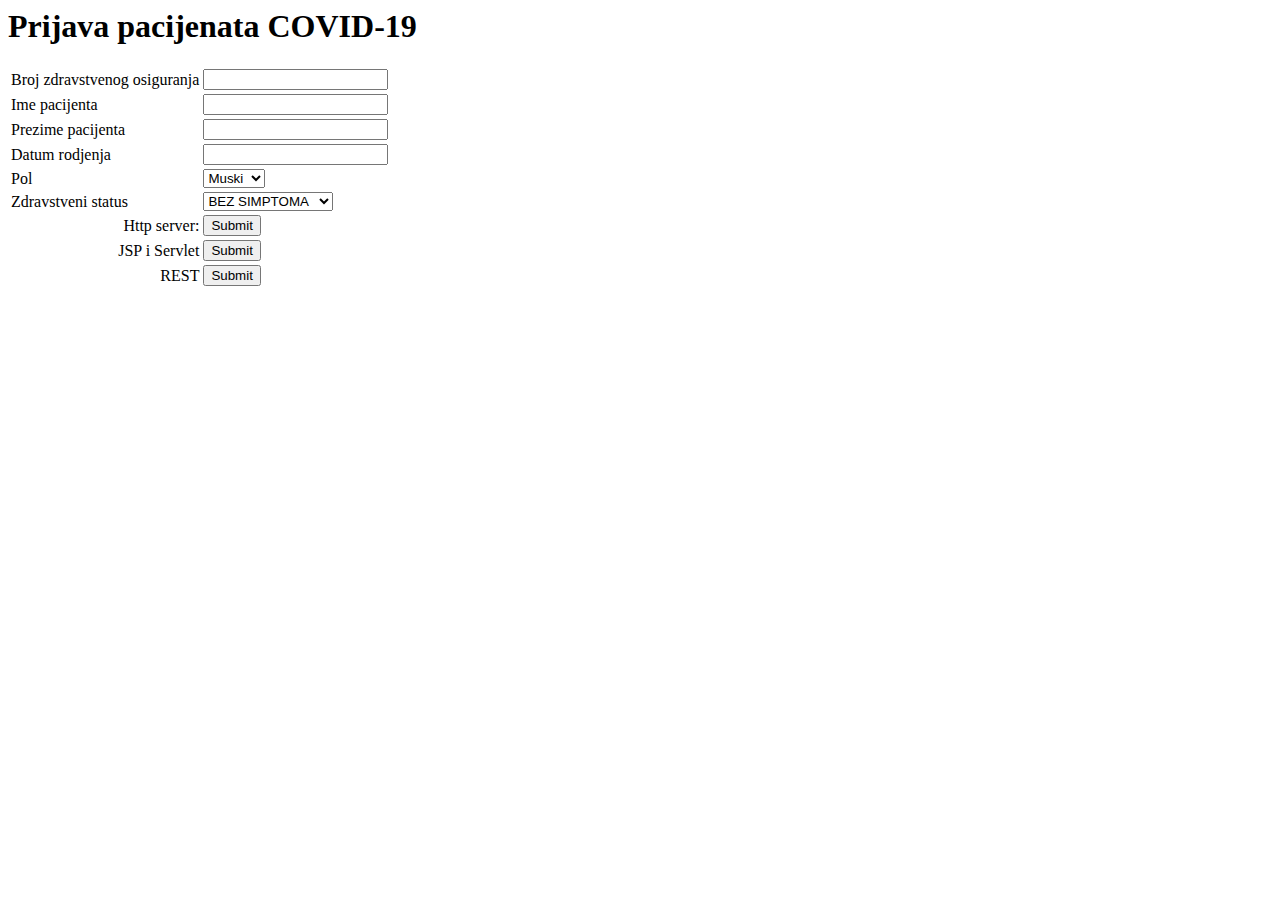
==== http-server/static/index.html @ 0cc0e029 "Http server" ====
<html>
<head>
    <link rel="stylesheet" type="text/css" href="static/index.css">
    <title>Pocetna stranica</title>
</head>
<body>
<h1 color="red">Prijava pacijenata COVID-19</h1>
<form action="http://localhost:8080/register" method="GET">
    <table>
        <tr><td>Broj zdravstvenog osiguranja</td><td><input type="text" name="osiguranje" id="osiguranje"/></td></tr>
        <tr><td>Ime pacijenta</td><td><input type="text" name="ime" id="ime"/></td></tr>
        <tr><td>Prezime pacijenta</td><td><input type="text" name="prezime" id="prezime"/></td></tr>
        <tr><td>Datum rodjenja</td><td><input type="text" name="datum_rodjenja" id="datum_rodjenja"/></td></tr>
        <tr><td>Pol</td><td>
            <select name="pol" id="pol">
                <option value="muski">Muski</option>
                <option value="zenski">Zenski</option>
            </select>
        </td></tr>
        <tr><td>Zdravstveni status</td><td>
            <select name="status" id="status">
                <option value="BEZ_SIMPTOMA">BEZ SIMPTOMA</option>
                <option value="SA_SIMPTOMIMA">SA SIMPTOMIMA</option>
                <option value="ZARAZEN">ZARAZEN</option>
                <option value="IZLECEN">IZLECEN</option>
            </select>
        </td></tr>
        <tr><td align="right">Http server:</td><td><input id="http" name="http" type="submit"/></td></tr>
        <tr><td align="right">JSP i Servlet</td><td><input id="servlet" name="servlet" type="submit"/></td></tr>
        <tr><td align="right">REST</td><td><input id="rest" name="rest" type="submit"/></td></tr>
    </table>
</form>
</body>
</html>
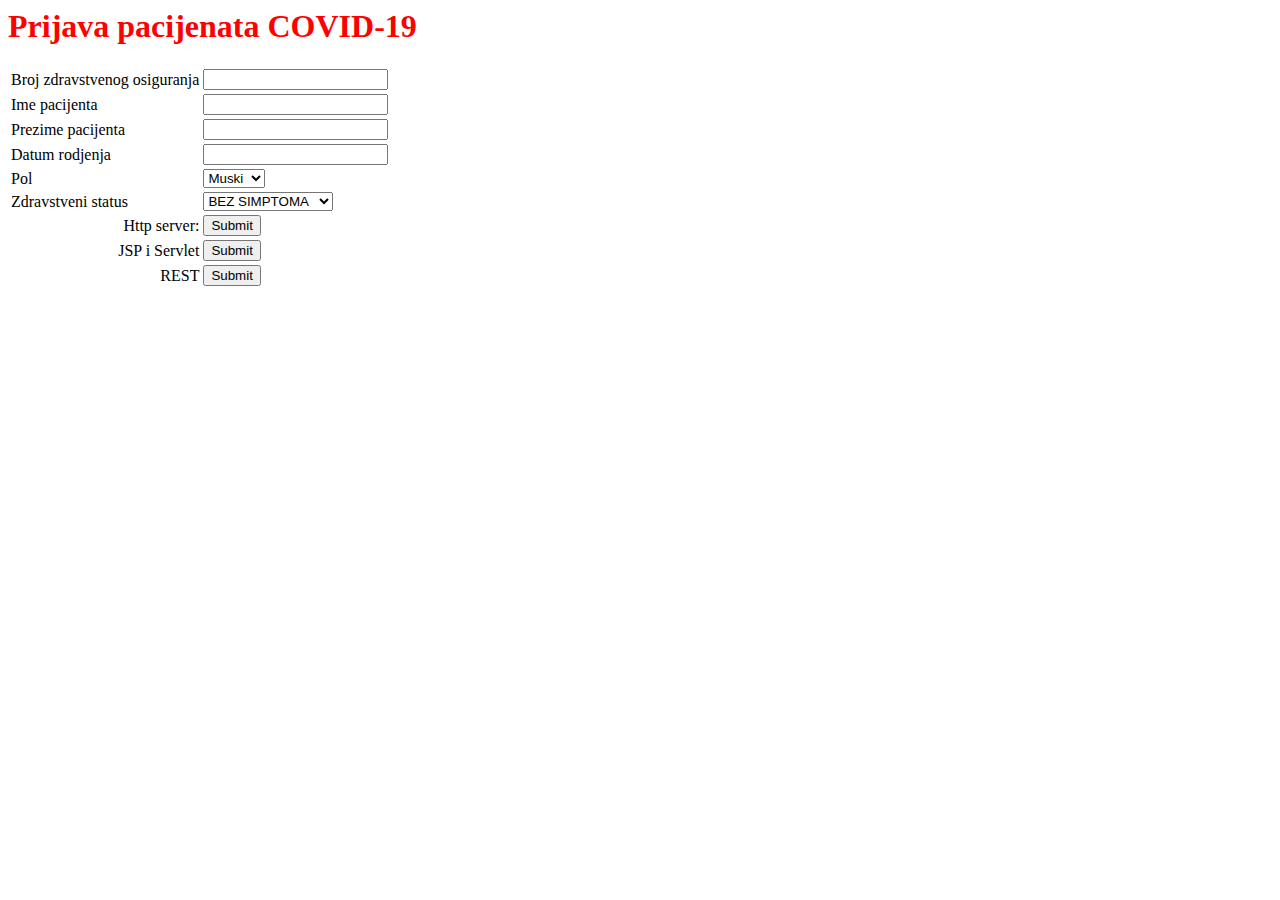
==== commit 388e7a1b: "Izmenjeni portovi" ====
--- a/http-server/static/index.html
+++ b/http-server/static/index.html
@@ -1,11 +1,11 @@
 <html>
 <head>
-    <link rel="stylesheet" type="text/css" href="static/index.css">
     <title>Pocetna stranica</title>
+    <style>h1 {color: red;}</style>
 </head>
 <body>
-<h1 color="red">Prijava pacijenata COVID-19</h1>
-<form action="http://localhost:8080/register" method="GET">
+<h1>Prijava pacijenata COVID-19</h1>
+<form action="http://localhost:8081/register" method="GET">
     <table>
         <tr><td>Broj zdravstvenog osiguranja</td><td><input type="text" name="osiguranje" id="osiguranje"/></td></tr>
         <tr><td>Ime pacijenta</td><td><input type="text" name="ime" id="ime"/></td></tr>
